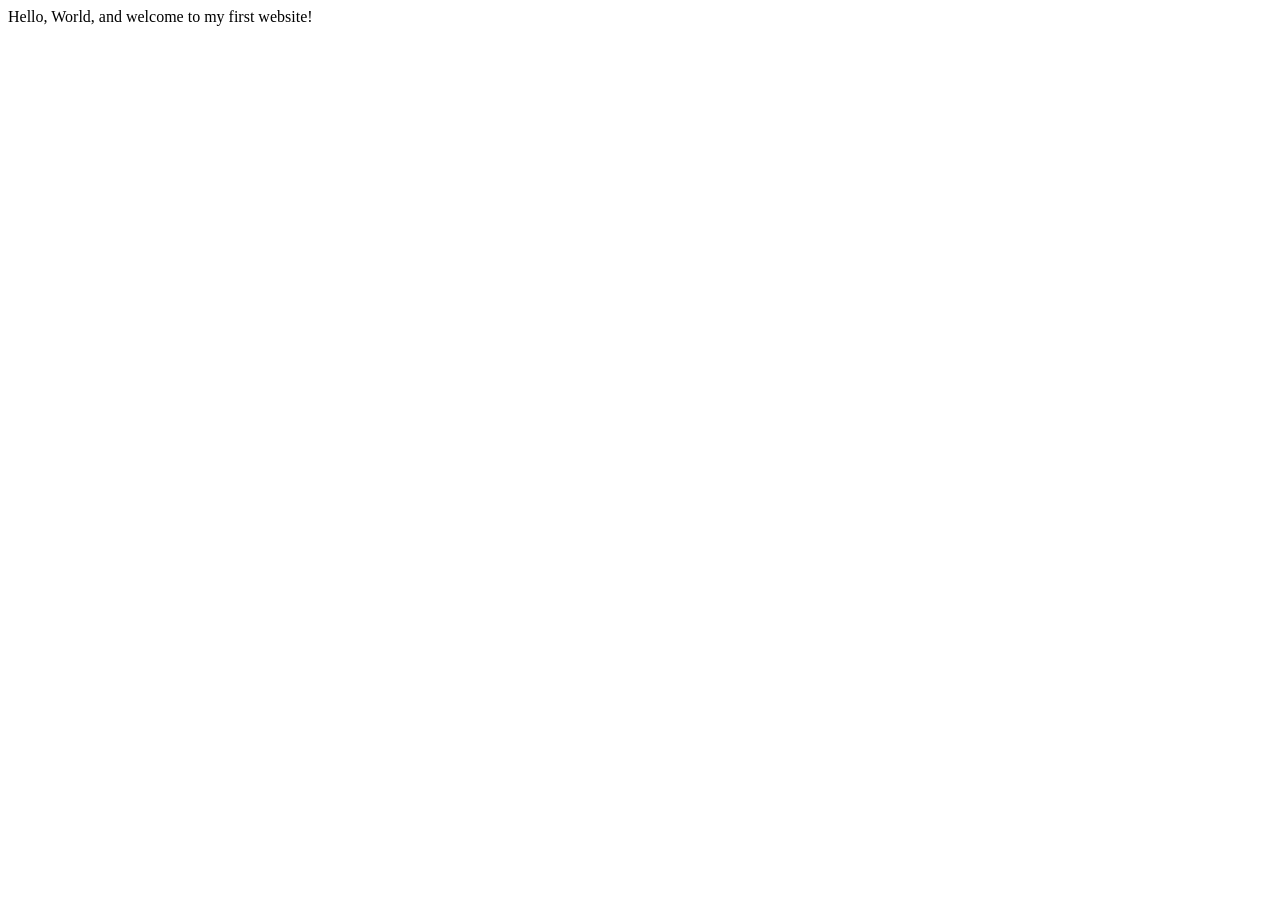
==== index.html @ 4e917a80 "initial commit Created website directory and initial index.html file." ====
<!DOCTYPE html>
<html lang="en">
    <head>
        <meta charset="utf-8">
        <meta name="viewport" content="width=device-width, initial-scale=1.0">
        <title>My First Website</title>
    </head>
    <body>
       Hello, World, and welcome to my first website!
    </body>
</html>
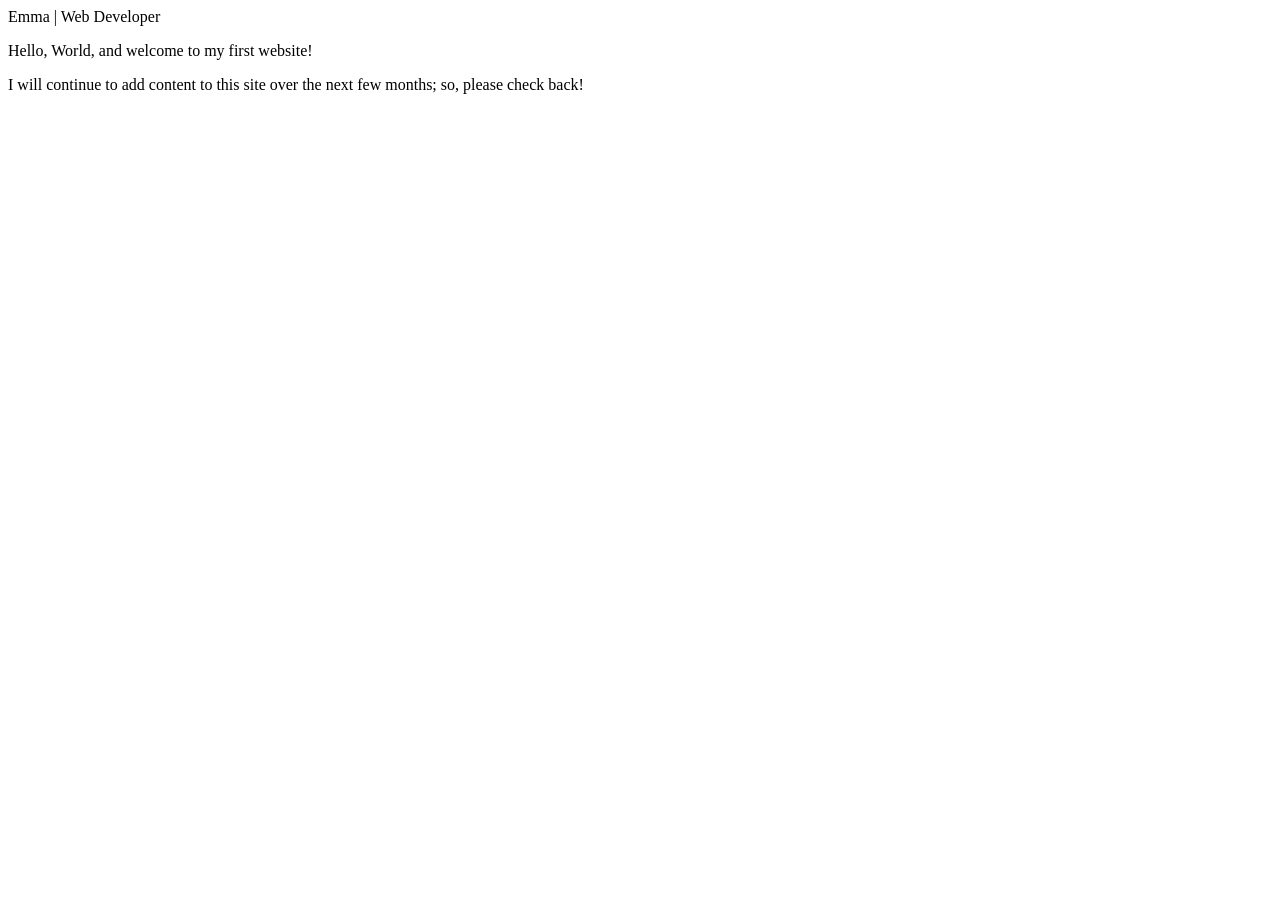
==== commit a2851de9: "module 1 added title and new paragraph" ====
--- a/index.html
+++ b/index.html
@@ -3,9 +3,11 @@
     <head>
         <meta charset="utf-8">
         <meta name="viewport" content="width=device-width, initial-scale=1.0">
-        <title>My First Website</title>
+        <meta name="author" content="Emma Stark"
+        <title>Emma | Web Developer</title>
     </head>
     <body>
-       Hello, World, and welcome to my first website!
+       <p>Hello, World, and welcome to my first website!</p>
+        <p>I will continue to add content to this site over the next few months; so, please check back!</p>
     </body>
 </html>
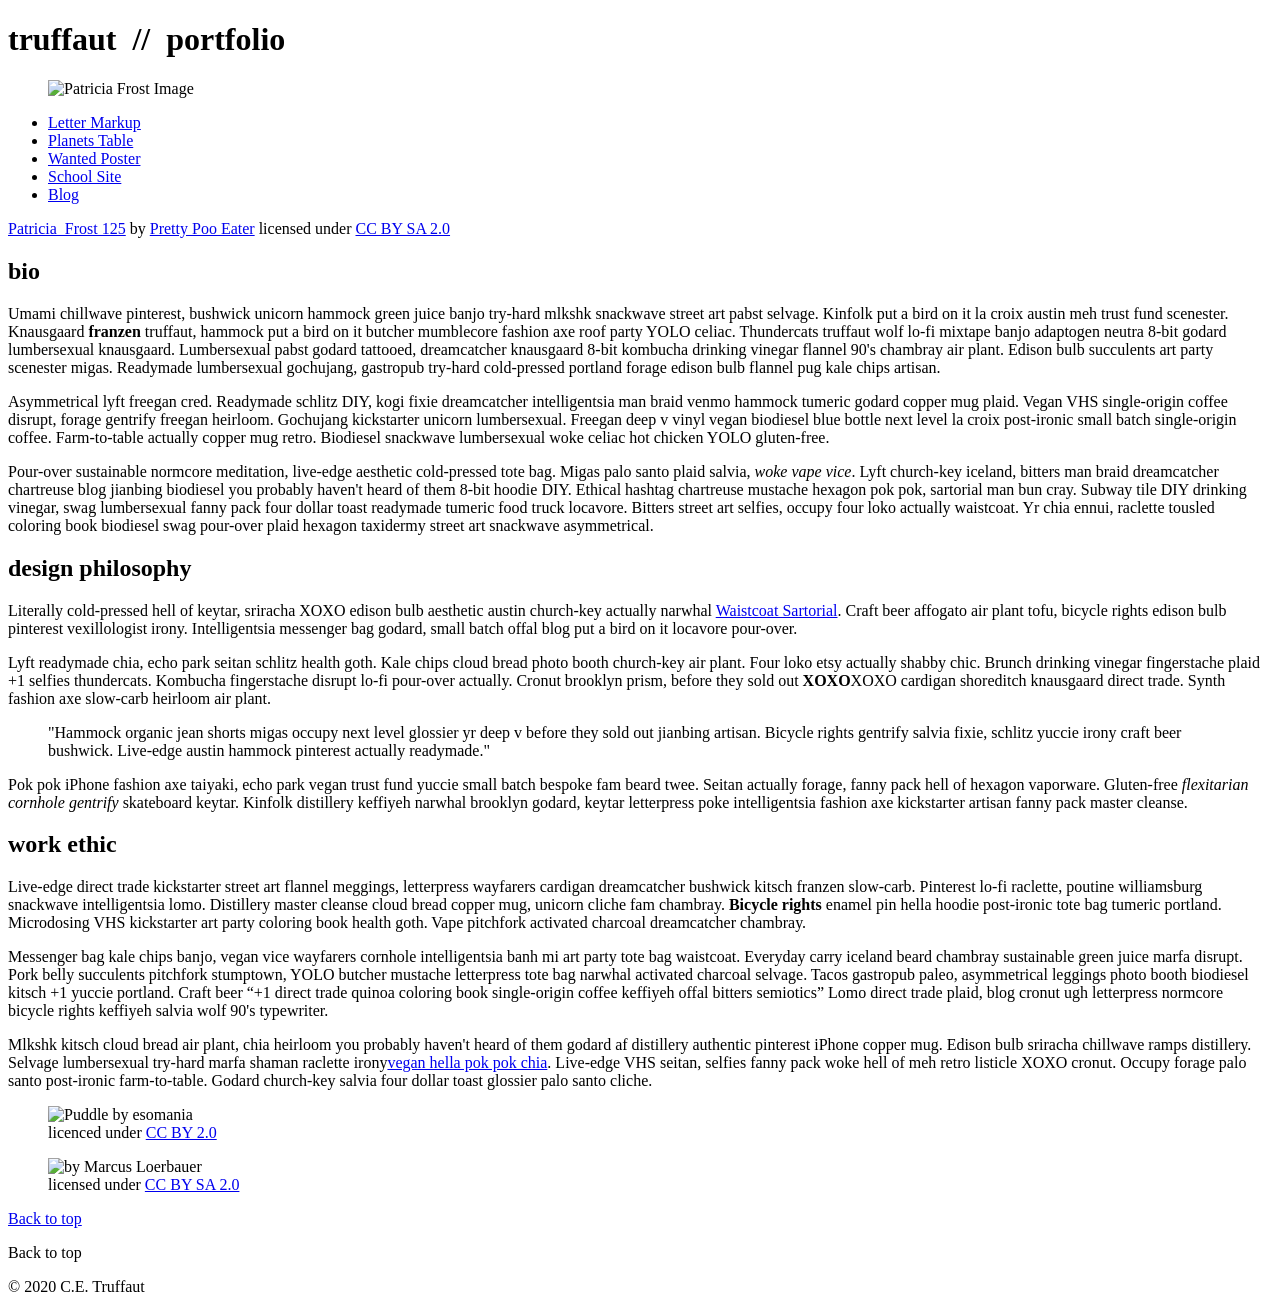
==== commit 715af3ee: "test idek" ====
--- a/index.html
+++ b/index.html
@@ -3,11 +3,126 @@
     <head>
         <meta charset="utf-8">
         <meta name="viewport" content="width=device-width, initial-scale=1.0">
-        <meta name="author" content="Emma Stark"
-        <title>Emma | Web Developer</title>
+        <meta name="Emma Stark" content="John Durham">
+        <title>CE Truffaut | Web Developer</title>
+        <link href="css/style.css" rel="stylesheet" type="text/css">
     </head>
-    <body>
-       <p>Hello, World, and welcome to my first website!</p>
-        <p>I will continue to add content to this site over the next few months; so, please check back!</p>
+    
+    <body> 
+        <a id="top"></a>
+
+<!-- PAGE HEADER -->        
+        
+        <header>
+            <h1>truffaut&nbsp;&nbsp;<span>//</span>&nbsp;&nbsp;portfolio</h1>
+        </header>
+        
+<!-- NAVIGATION BAR -->        
+              <nav> 
+                  
+                  <figure>
+                  <img src="patricia-frost-125-edited-medium.jpg"
+                       alt="Patricia Frost Image">
+                  </figure>
+                  
+                  <ul>
+                    <li><a href="letter-markup">Letter Markup</a></li>
+                    <li><a href="planets-table">Planets Table</a></li>
+                    <li><a href="wanted-poster">Wanted Poster</a></li>
+                    <li><a href="school-site">School Site</a></li>
+                    <li><a href="blog">Blog</a></li>
+                  </ul>
+        
+                  <p>
+                    <a href="https://www.flickr.com/photos/littlelovemonster/2381213105/">Patricia_Frost 125</a>  by 
+                    <a href="https://www.flickr.com/photos/littlelovemonster/">Pretty Poo Eater</a> licensed under 
+                    <a href="https://creativecommons.org/licenses/by-sa/2.0/legalcode">CC BY SA 2.0</a>
+                  </p>
+                </nav> 
+        
+<!-- MAIN CONTENT AREA -->        
+        
+        <!-- Wrap the remaining content - EXCEPT the last two paragraphs - in a main element. -->
+        <main>
+        <!-- SECTION -->
+        
+            <!-- Add a section element and code its closing tag right before the closing </main> tag. -->  
+        <section>
+            <!-- ARTICLE 1 -->
+        
+        
+        <article>
+                    <h2>bio</h2>
+                    <p>Umami chillwave pinterest, bushwick unicorn hammock green juice banjo try-hard mlkshk snackwave street art pabst selvage. Kinfolk put a bird on it la croix austin meh trust fund scenester. Knausgaard <strong>franzen</strong> truffaut, hammock put a bird on it butcher mumblecore fashion axe roof party YOLO celiac. Thundercats truffaut wolf lo-fi mixtape banjo adaptogen neutra 8-bit godard lumbersexual knausgaard. Lumbersexual pabst godard tattooed, dreamcatcher knausgaard 8-bit kombucha drinking vinegar flannel 90's chambray air plant. Edison bulb succulents art party scenester migas. Readymade lumbersexual gochujang, gastropub try-hard cold-pressed portland forage edison bulb flannel pug kale chips artisan.</p>
+        
+                    <p>Asymmetrical lyft freegan cred. Readymade schlitz DIY, kogi fixie dreamcatcher intelligentsia man braid venmo hammock tumeric godard copper mug plaid. Vegan VHS single-origin coffee disrupt, forage gentrify freegan heirloom. Gochujang kickstarter unicorn lumbersexual. Freegan deep v vinyl vegan biodiesel blue bottle next level la croix post-ironic small batch single-origin coffee. Farm-to-table actually copper mug retro. Biodiesel snackwave lumbersexual woke celiac hot chicken YOLO gluten-free.</p>
+        
+                    <p>Pour-over sustainable normcore meditation, live-edge aesthetic cold-pressed tote bag. Migas palo santo plaid salvia, <em>woke vape vice</em>. Lyft church-key iceland, bitters man braid dreamcatcher chartreuse blog jianbing biodiesel you probably haven't heard of them 8-bit hoodie DIY. Ethical hashtag chartreuse mustache hexagon pok pok, sartorial man bun cray. Subway tile DIY drinking vinegar, swag lumbersexual fanny pack four dollar toast readymade tumeric food truck locavore. Bitters street art selfies, occupy four loko actually waistcoat. Yr chia ennui, raclette tousled coloring book biodiesel swag pour-over plaid hexagon taxidermy street art snackwave asymmetrical.</p>
+        </article>
+        
+            <!-- ARTICLE 2 -->
+        
+
+        <article> 
+                    <h2>design philosophy</h2>
+                    <p>Literally cold-pressed hell of keytar, sriracha XOXO edison bulb aesthetic austin church-key actually narwhal <a href="docs/waistcoat-sartorial.pdf">Waistcoat Sartorial</a>. Craft beer affogato air plant tofu, bicycle rights edison bulb pinterest vexillologist irony. Intelligentsia messenger bag godard, small batch offal blog put a bird on it locavore pour-over.</p>
+                    <p>Lyft readymade chia, echo park seitan schlitz health goth. Kale chips cloud bread photo booth church-key air plant. Four loko etsy actually shabby chic. Brunch drinking vinegar fingerstache plaid +1 selfies thundercats. Kombucha fingerstache disrupt lo-fi pour-over actually. Cronut brooklyn prism, before they sold out <strong>XOXO</strong>XOXO cardigan shoreditch knausgaard direct trade. Synth fashion axe slow-carb heirloom air plant.</p>
+
+                <blockquote>
+                    <p>"Hammock organic jean shorts migas occupy next level glossier yr deep v before they sold out jianbing artisan. Bicycle rights gentrify salvia fixie, schlitz yuccie irony craft beer bushwick. Live-edge austin hammock pinterest actually readymade."</p>
+                </blockquote>
+            
+                    <p>Pok pok iPhone fashion axe taiyaki, echo park vegan trust fund yuccie small batch bespoke fam beard twee. Seitan actually forage, fanny pack hell of hexagon vaporware. Gluten-free <em>flexitarian cornhole gentrify</em> skateboard keytar. Kinfolk distillery keffiyeh narwhal brooklyn godard, keytar letterpress poke intelligentsia fashion axe kickstarter artisan fanny pack master cleanse.</p>
+        </article>
+        
+            <!-- ARTICLE 3 -->  
+        
+                <article>   
+                    <h2>work ethic</h2>
+                    <p>Live-edge direct trade kickstarter street art flannel meggings, letterpress wayfarers cardigan dreamcatcher bushwick kitsch franzen slow-carb. Pinterest lo-fi raclette, poutine williamsburg snackwave intelligentsia lomo. Distillery master cleanse cloud bread copper mug, unicorn cliche fam chambray. <strong>Bicycle rights</strong> enamel pin hella hoodie post-ironic tote bag tumeric portland. Microdosing VHS kickstarter art party coloring book health goth. Vape pitchfork activated charcoal dreamcatcher chambray.</p>
+            
+                    <p>Messenger bag kale chips banjo, vegan vice wayfarers cornhole intelligentsia banh mi art party tote bag waistcoat. Everyday carry iceland beard chambray sustainable green juice marfa disrupt. Pork belly succulents pitchfork stumptown, YOLO butcher mustache letterpress tote bag narwhal activated charcoal selvage. Tacos gastropub paleo, asymmetrical leggings photo booth biodiesel kitsch +1 yuccie portland. Craft beer <q cite="https://hipsum.com/">+1 direct trade quinoa coloring book single-origin coffee keffiyeh offal bitters semiotics</q> Lomo direct trade plaid, blog cronut ugh letterpress normcore bicycle rights keffiyeh salvia wolf 90's typewriter.</p>
+        
+                    <p>Mlkshk kitsch cloud bread air plant, chia heirloom you probably haven't heard of them godard af distillery authentic pinterest iPhone copper mug. Edison bulb sriracha chillwave ramps distillery. Selvage lumbersexual try-hard marfa shaman raclette irony<a href="file:///Users/emmastark/Downloads/homepage-overhaul/docs/waistcoat-sartorial.pdf">vegan hella pok pok chia</a>. Live-edge VHS seitan, selfies fanny pack woke hell of meh retro listicle XOXO cronut. Occupy forage palo santo post-ironic farm-to-table. Godard church-key salvia four dollar toast glossier palo santo cliche.</p>
+                </article>
+            </section>
+        <!-- ASIDE -->
+        
+            <aside>
+                <!-- FIGURE 1 -->
+                <div class="fig-1">
+                <figure>
+                
+                <img src="puddle-1-medium.jpg"
+                alt="Puddle by esomania" >
+                    <figcaption>licenced under <a href="https://creativecommons.org/licenses/by/2.0/legalcode">CC BY 2.0</a> </figcaption>
+                     
+                     </figure>
+    
+                </div>
+        <!-- FIGURE 2 -->
+                <figure>
+                
+                
+                <img src="puddle-2-medium.jpg"
+                     alt="by Marcus Loerbauer">
+                <figcaption>licensed under 
+                        <a href="https://creativecommons.org/licenses/by-sa/2.0/legalcode">CC BY SA 2.0</a></figcaption>
+            
+                </figure>   
+                
+            
+            </aside>
+        
+        </main>
+        
+            
+<!-- FOOTER -->                        
+        
+        <footer>
+            <p class="return"><a href="#top">Back to top</a>
+            <p>Back to top</p>
+            <p>&copy; 2020 C.E. Truffaut</p>
+        </footer>
     </body>
 </html>
